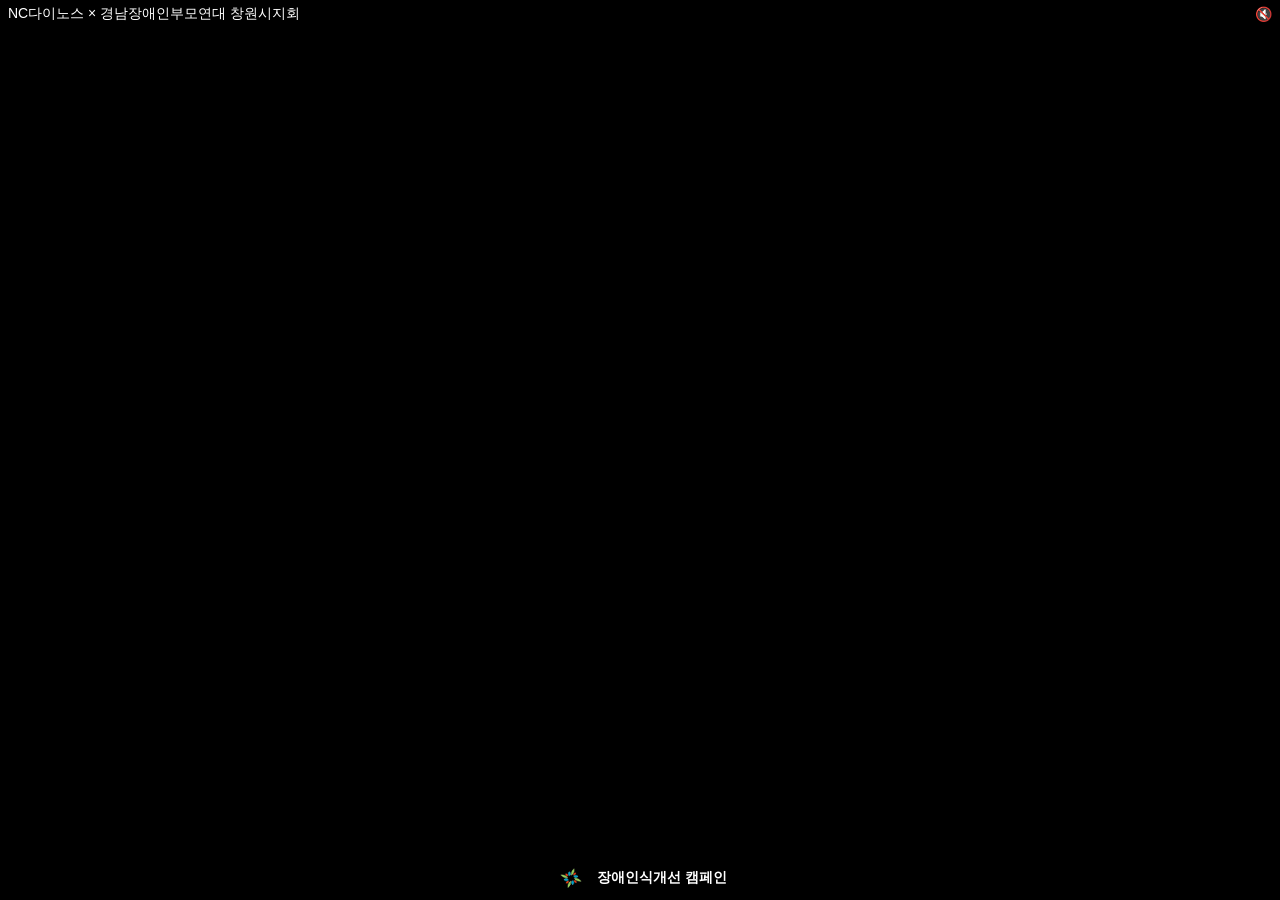
==== v2/index.html @ c347c877 "V2" ====
<!DOCTYPE html>
<html lang="ko">
<head>

<meta charset="UTF-8">
<meta name="viewport"
content="width=device-width, initial-scale=1.0, maximum-scale=1.0, user-scalable=no">

<title>시지각 체험</title>

<meta name="theme-color" content="#000000">

<link rel="manifest" href="manifest.json">

<link rel="stylesheet" href="style.css">

</head>

<body>

<div id="app">

<video id="camera" autoplay playsinline muted style="display:none;"></video>

<canvas id="canvas"></canvas>

    <div id="overlay">

        <div id="topBar">

            <span id="campaign">

                NC다이노스 × 경남장애인부모연대 창원시지회

            </span>

            <span id="mute">

                🔇

            </span>

        </div>

        <div id="bottomBar">

            <img src="logo.png" id="logo">

            <div id="bottomText">

                장애인식개선 캠페인

            </div>

        </div>

    </div>

</div>

<script src="script.js"></script>

</body>
</html>
---- v2/style.css ----
* {
    margin: 0;
    padding: 0;
    box-sizing: border-box;
}

html, body {
    width: 100%;
    height: 100%;
    overflow: hidden;
    background: #000;
    touch-action: none;
    font-family: Arial, sans-serif;
}

body {
    user-select: none;
}

#app {
    position: relative;
    width: 100vw;
    height: 100vh;
    overflow: hidden;
    background: #000;
}

#camera {
    position: absolute;
    width: 100%;
    height: 100%;
    object-fit: cover;
}

/* ========================================================
   WebGL 캔버스 설정
   - 내부 픽셀은 JS(WebGL)로 소용돌이치게 만들고,
   - 아래 animation 속성으로 캔버스 통째로 덜덜 떨리게 만들어 
     뇌의 시지각 인지 부조화를 극대화합니다.
========================================================= */
#canvas {
    position: absolute;
    inset: 0;
    width: 100%;
    height: 100%;
    z-index: 1;
    /* 물리적 화면 떨림 효과 적용 (너무 어지러우면 이 줄을 주석 처리하세요) */
    animation: visionShake 0.15s infinite linear;
}

/* ========================================================
   UI 오버레이 레이어 (왜곡되지 않는 로고 및 텍스트)
========================================================= */
#overlay {
    position: absolute;
    inset: 0;
    display: flex;
    flex-direction: column;
    justify-content: space-between;
    pointer-events: none;
    z-index: 10; /* 캔버스 화면보다 무조건 위에 표시 */
}

/* 상단 바 */
#topBar {
    display: flex;
    justify-content: space-between;
    align-items: center;
    padding: 2px 8px;
    height: 28px;
    background: rgba(0, 0, 0, 0.4);
    color: white;
    font-size: 14px;
}

/* 하단 바 */
#bottomBar {
    display: flex;
    justify-content: center;
    align-items: center;
    gap: 8px;
    position: absolute;
    left: 0;
    right: 0;
    bottom: 0;
    height: 44px;
    background: rgba(0, 0, 0, 0.5);
    z-index: 999;
}

#logo {
    height: 24px;
    display: block;
}

#bottomText {
    color: white;
    font-size: 14px;
    font-weight: bold;
}

/* ========================================================
   시지각 장애 체험 효과 (CSS 미세 물리 떨림 애니메이션)
========================================================= */
@keyframes visionShake {
    0% { transform: scale(1.03) translate(0px, 0px); }
    25% { transform: scale(1.03) translate(-2px, 1px); }
    50% { transform: scale(1.03) translate(1px, -1px); }
    75% { transform: scale(1.03) translate(-1px, 2px); }
    100% { transform: scale(1.03) translate(0px, 0px); }
}
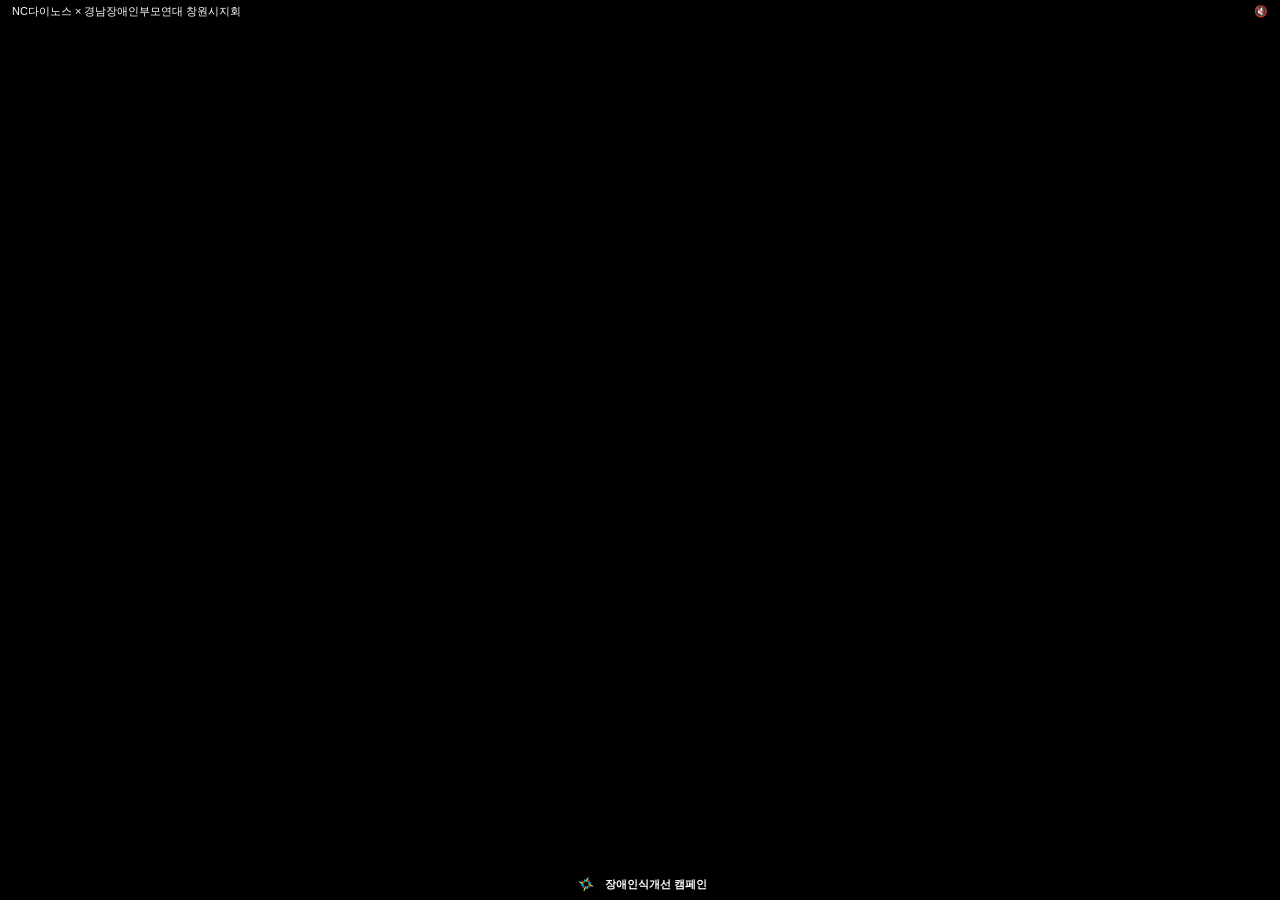
==== commit 7204ca50: "V2. 수정2" ====
--- a/v2/index.html
+++ b/v2/index.html
@@ -1,64 +1,34 @@
 <!DOCTYPE html>
 <html lang="ko">
 <head>
-
-<meta charset="UTF-8">
-<meta name="viewport"
-content="width=device-width, initial-scale=1.0, maximum-scale=1.0, user-scalable=no">
-
-<title>시지각 체험</title>
-
-<meta name="theme-color" content="#000000">
-
-<link rel="manifest" href="manifest.json">
-
-<link rel="stylesheet" href="style.css">
-
+    <meta charset="UTF-8">
+    <meta name="viewport" content="width=device-width, initial-scale=1.0, maximum-scale=1.0, user-scalable=no">
+    <title>시지각 체험 - WebGL V2</title>
+    <meta name="theme-color" content="#000000">
+    <link rel="manifest" href="manifest.json">
+    <link rel="stylesheet" href="style.css">
 </head>
-
 <body>
 
 <div id="app">
-
-<video id="camera" autoplay playsinline muted style="display:none;"></video>
-
-<canvas id="canvas"></canvas>
+    <video id="camera" autoplay playsinline muted style="display:none;"></video>
+    <canvas id="canvas"></canvas>
 
     <div id="overlay">
-
         <div id="topBar">
-
             <span id="campaign">
-
                 NC다이노스 × 경남장애인부모연대 창원시지회
-
             </span>
-
-            <span id="mute">
-
-                🔇
-
-            </span>
-
+            <span id="mute">🔇</span>
         </div>
-
+        
         <div id="bottomBar">
-
             <img src="logo.png" id="logo">
-
-            <div id="bottomText">
-
-                장애인식개선 캠페인
-
-            </div>
-
+            <div id="bottomText">장애인식개선 캠페인</div>
         </div>
-
     </div>
-
 </div>
 
 <script src="script.js"></script>
-
 </body>
 </html>
--- a/v2/style.css
+++ b/v2/style.css
@@ -32,25 +32,17 @@
     object-fit: cover;
 }
 
-/* ========================================================
-   WebGL 캔버스 설정
-   - 내부 픽셀은 JS(WebGL)로 소용돌이치게 만들고,
-   - 아래 animation 속성으로 캔버스 통째로 덜덜 떨리게 만들어 
-     뇌의 시지각 인지 부조화를 극대화합니다.
-========================================================= */
+/* WebGL 캔버스 */
 #canvas {
     position: absolute;
     inset: 0;
     width: 100%;
     height: 100%;
     z-index: 1;
-    /* 물리적 화면 떨림 효과 적용 (너무 어지러우면 이 줄을 주석 처리하세요) */
-    animation: visionShake 0.15s infinite linear;
+    animation: visionShake 0.4s infinite linear; 
 }
 
-/* ========================================================
-   UI 오버레이 레이어 (왜곡되지 않는 로고 및 텍스트)
-========================================================= */
+/* UI 오버레이 계층 */
 #overlay {
     position: absolute;
     inset: 0;
@@ -58,10 +50,10 @@
     flex-direction: column;
     justify-content: space-between;
     pointer-events: none;
-    z-index: 10; /* 캔버스 화면보다 무조건 위에 표시 */
+    z-index: 10;
 }
 
-/* 상단 바 */
+/* 상단 바 기본 (세로 모드) */
 #topBar {
     display: flex;
     justify-content: space-between;
@@ -70,22 +62,17 @@
     height: 28px;
     background: rgba(0, 0, 0, 0.4);
     color: white;
-    font-size: 14px;
+    font-size: 13px;
 }
 
-/* 하단 바 */
+/* 하단 바 기본 (세로 모드) */
 #bottomBar {
     display: flex;
     justify-content: center;
     align-items: center;
     gap: 8px;
-    position: absolute;
-    left: 0;
-    right: 0;
-    bottom: 0;
     height: 44px;
     background: rgba(0, 0, 0, 0.5);
-    z-index: 999;
 }
 
 #logo {
@@ -95,17 +82,44 @@
 
 #bottomText {
     color: white;
-    font-size: 14px;
+    font-size: 13px;
     font-weight: bold;
 }
 
 /* ========================================================
-   시지각 장애 체험 효과 (CSS 미세 물리 떨림 애니메이션)
+   📱 스마트폰 가로 회전(좌회전/우회전) 시 적용되는 스타일
 ========================================================= */
+@media (orientation: landscape) {
+    /* 가로 모드에서는 상단바를 더 슬림하게 만들고 글씨를 조그맣게 조정 */
+    #topBar {
+        height: 22px;
+        font-size: 11px;
+        padding: 0 12px;
+        background: rgba(0, 0, 0, 0.6);
+    }
+
+    /* 가로 모드에서는 하단바 높이를 줄여 카메라 화면을 더 많이 확보 */
+    #bottomBar {
+        height: 32px;
+        background: rgba(0, 0, 0, 0.6);
+        gap: 6px;
+    }
+
+    /* 로고와 텍스트도 비율에 맞게 조그맣게 축소 */
+    #logo {
+        height: 18px;
+    }
+
+    #bottomText {
+        font-size: 11px;
+    }
+}
+
+/* 미세 물리 떨림 애니메이션 */
 @keyframes visionShake {
     0% { transform: scale(1.03) translate(0px, 0px); }
-    25% { transform: scale(1.03) translate(-2px, 1px); }
-    50% { transform: scale(1.03) translate(1px, -1px); }
-    75% { transform: scale(1.03) translate(-1px, 2px); }
+    25% { transform: scale(1.03) translate(-1px, 0.5px); }
+    50% { transform: scale(1.03) translate(0.5px, -0.5px); }
+    75% { transform: scale(1.03) translate(-0.5px, 1px); }
     100% { transform: scale(1.03) translate(0px, 0px); }
 }
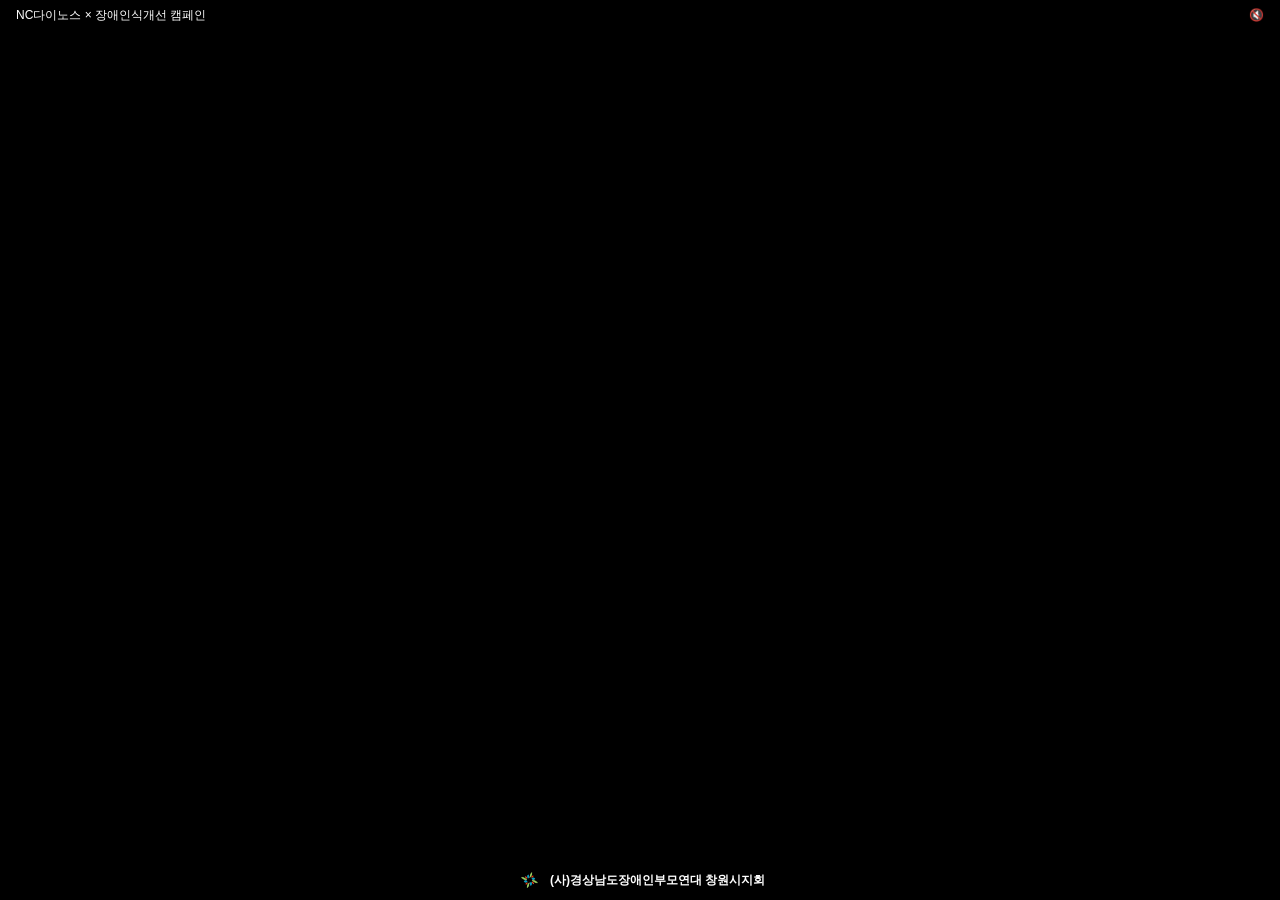
==== commit f5ee765d: "V2. 수정5" ====
--- a/v2/index.html
+++ b/v2/index.html
@@ -17,14 +17,14 @@
     <div id="overlay">
         <div id="topBar">
             <span id="campaign">
-                NC다이노스 × 경남장애인부모연대 창원시지회
+                NC다이노스 × 장애인식개선 캠페인
             </span>
             <span id="mute">🔇</span>
         </div>
         
         <div id="bottomBar">
             <img src="logo.png" id="logo">
-            <div id="bottomText">장애인식개선 캠페인</div>
+            <div id="bottomText">(사)경상남도장애인부모연대 창원시지회</div>
         </div>
     </div>
 </div>
--- a/v2/style.css
+++ b/v2/style.css
@@ -6,7 +6,8 @@
 
 html, body {
     width: 100%;
-    height: 100%;
+    /* vh 대신 %를 사용하여 모바일 브라우저 주소창 변화에 유연하게 대응 */
+    height: 100%; 
     overflow: hidden;
     background: #000;
     touch-action: none;
@@ -19,8 +20,8 @@
 
 #app {
     position: relative;
-    width: 100vw;
-    height: 100vh;
+    width: 100%;
+    height: 100%;
     overflow: hidden;
     background: #000;
 }
@@ -32,7 +33,7 @@
     object-fit: cover;
 }
 
-/* WebGL 캔버스 */
+/* WebGL 캔버스 (카메라 왜곡 레이어) */
 #canvas {
     position: absolute;
     inset: 0;
@@ -42,7 +43,7 @@
     animation: visionShake 0.4s infinite linear; 
 }
 
-/* UI 오버레이 계층 */
+/* UI 오버레이 전체 화면 (최상단 고정) */
 #overlay {
     position: absolute;
     inset: 0;
@@ -50,29 +51,29 @@
     flex-direction: column;
     justify-content: space-between;
     pointer-events: none;
-    z-index: 10;
+    z-index: 99999; /* 삼성 인터넷에서도 무조건 뚫고 나오도록 최상위 부여 */
 }
 
-/* 상단 바 기본 (세로 모드) */
+/* 상단 바 (세로 모드) */
 #topBar {
     display: flex;
     justify-content: space-between;
     align-items: center;
-    padding: 2px 8px;
-    height: 28px;
-    background: rgba(0, 0, 0, 0.4);
-    color: white;
-    font-size: 13px;
+    padding: 0 12px;
+    height: 40px; 
+    background: rgba(0, 0, 0, 0.6) !important; /* 배경색 강제 적용 */
+    color: #ffffff;
+    font-size: 14px;
 }
 
-/* 하단 바 기본 (세로 모드) */
+/* 하단 바 (세로 모드) */
 #bottomBar {
     display: flex;
     justify-content: center;
     align-items: center;
     gap: 8px;
-    height: 44px;
-    background: rgba(0, 0, 0, 0.5);
+    height: 54px; 
+    background: rgba(0, 0, 0, 0.7) !important; /* 배경색 강제 적용 */
 }
 
 #logo {
@@ -81,37 +82,30 @@
 }
 
 #bottomText {
-    color: white;
-    font-size: 13px;
+    color: #ffffff;
+    font-size: 14px;
     font-weight: bold;
 }
 
-/* ========================================================
-   📱 스마트폰 가로 회전(좌회전/우회전) 시 적용되는 스타일
-========================================================= */
+/* 📱 스마트폰 가로 회전(Landscape) 시 스타일 강제 고정 */
 @media (orientation: landscape) {
-    /* 가로 모드에서는 상단바를 더 슬림하게 만들고 글씨를 조그맣게 조정 */
     #topBar {
-        height: 22px;
-        font-size: 11px;
-        padding: 0 12px;
-        background: rgba(0, 0, 0, 0.6);
+        height: 30px;
+        font-size: 12px;
+        padding: 0 16px;
     }
 
-    /* 가로 모드에서는 하단바 높이를 줄여 카메라 화면을 더 많이 확보 */
     #bottomBar {
-        height: 32px;
-        background: rgba(0, 0, 0, 0.6);
+        height: 40px;
         gap: 6px;
     }
 
-    /* 로고와 텍스트도 비율에 맞게 조그맣게 축소 */
     #logo {
-        height: 18px;
+        height: 20px;
     }
 
     #bottomText {
-        font-size: 11px;
+        font-size: 12px;
     }
 }
 
